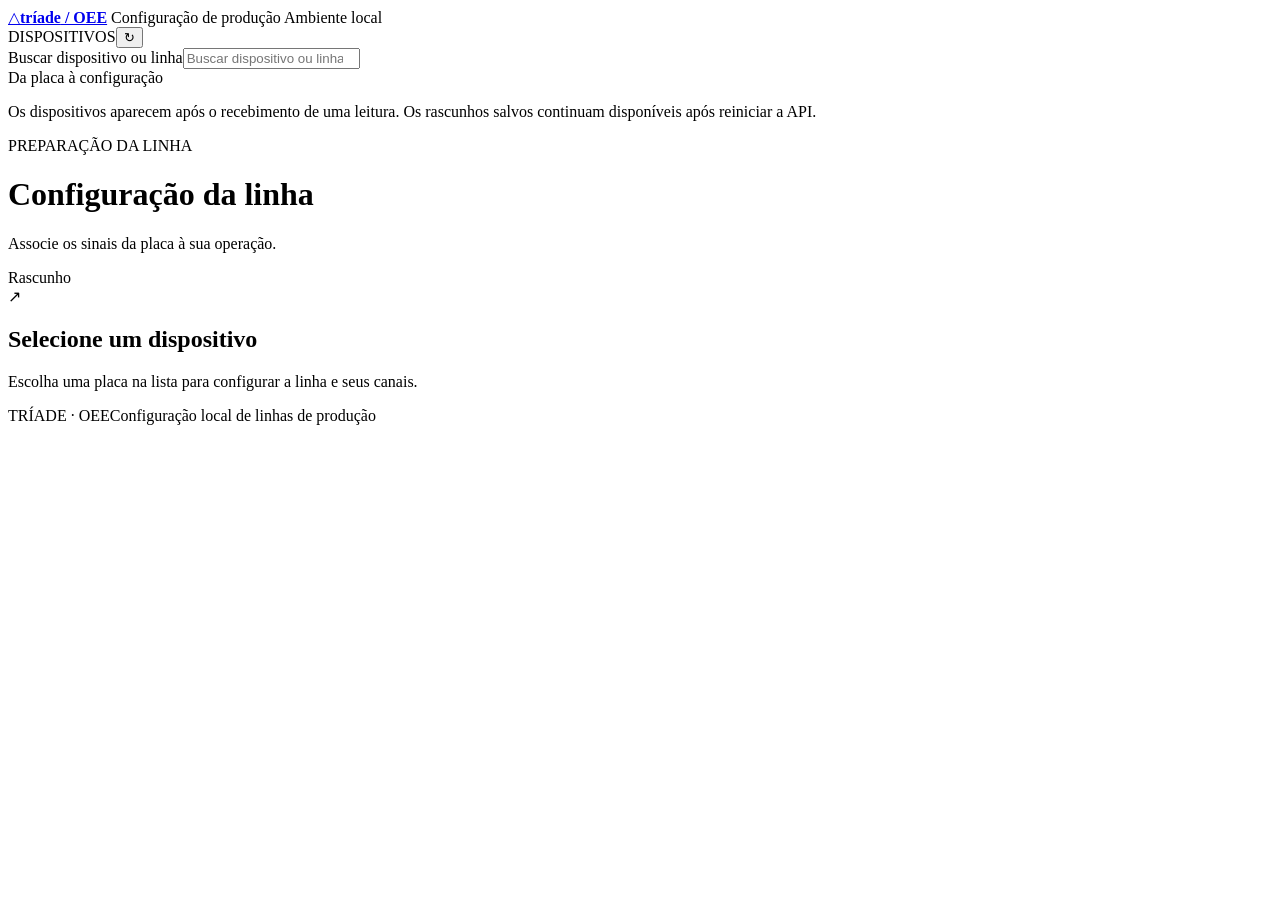
==== backend/src/main/resources/static/index.html @ 41566105 "Plataforma de Config" ====
<!doctype html>
<html lang="pt-BR">
<head>
  <meta charset="utf-8">
  <meta name="viewport" content="width=device-width,initial-scale=1">
  <meta name="color-scheme" content="light">
  <title>Configuração de linhas | Tríade OEE</title>
  <link rel="stylesheet" href="/assets/oee-config.css">
  <script src="/assets/oee-config.js" defer></script>
</head>
<body>
<header class="topbar">
  <a class="brand" href="/" aria-label="Tríade OEE início"><span class="brand-mark" aria-hidden="true">△</span><strong>tríade<span> / OEE</span></strong></a>
  <span class="top-context">Configuração de produção</span><span class="local-label"><i></i> Ambiente local</span>
</header>
<div class="shell">
  <aside class="sidebar" aria-label="Dispositivos">
    <div class="aside-heading"><span>DISPOSITIVOS</span><button id="refresh" class="icon-button" title="Atualizar dispositivos e leituras" aria-label="Atualizar dispositivos e leituras">↻</button></div>
    <label class="search-label"><span class="sr-only">Buscar dispositivo ou linha</span><input id="search" type="search" placeholder="Buscar dispositivo ou linha…"></label>
    <div id="device-list" class="device-list" aria-label="Selecionar dispositivo"></div>
    <div class="aside-note"><span class="small-title">Da placa à configuração</span><p>Os dispositivos aparecem após o recebimento de uma leitura. Os rascunhos salvos continuam disponíveis após reiniciar a API.</p></div>
  </aside>
  <main id="main">
    <div class="page-heading"><div><div class="eyebrow">PREPARAÇÃO DA LINHA</div><h1>Configuração da linha</h1><p>Associe os sinais da placa à sua operação.</p></div><span class="badge">Rascunho</span></div>
    <div id="global-message" class="message" role="status" aria-live="polite" hidden></div>
    <section id="empty" class="empty panel"><span class="empty-symbol" aria-hidden="true">↗</span><h2>Selecione um dispositivo</h2><p>Escolha uma placa na lista para configurar a linha e seus canais.</p></section>
    <div id="workspace" hidden>
      <div class="device-summary"><div><span class="small-title">DISPOSITIVO SELECIONADO</span><h2 id="device-title"></h2></div><div class="summary-meta"><span id="reading-presence"></span><span>Recebido: <strong id="received-at">—</strong></span></div></div>
      <section class="panel line-panel" aria-labelledby="line-heading">
        <div class="panel-heading"><div><span class="step-number">01</span><h2 id="line-heading">Identificação e produção</h2></div><span id="line-version" class="version"></span></div>
        <form id="line-form">
          <div class="line-fields">
            <label>Nome da linha<input name="nomeLinha" maxlength="150" required placeholder="Ex.: Linha de envase 01"></label>
            <label>Produto fixo<input name="produto" maxlength="150" required placeholder="Ex.: Frasco 500 ml"></label>
            <label><span>Velocidade ideal <span class="muted">(produtos/min)</span></span><input name="velocidadeIdealPpm" type="number" step="any" min="0" required placeholder="Ex.: 100"></label>
          </div>
          <div id="line-message" class="message" role="status" aria-live="polite" hidden></div>
          <div class="form-footer"><span id="line-state">Cadastre a linha para configurar seus canais.</span><button type="submit" class="primary" id="line-save">Salvar linha</button></div>
        </form>
      </section>
      <section class="panel channels-panel" aria-labelledby="channels-heading">
        <div class="panel-heading"><div><span class="step-number">02</span><h2 id="channels-heading">Sinais e canais</h2></div><span id="configured-count" class="version"></span></div>
        <div class="channels-layout">
          <div class="channel-directory"><div class="filters" role="group" aria-label="Filtrar canais"><button type="button" data-filter="all" aria-pressed="true">Todos</button><button type="button" data-filter="DI" aria-pressed="false">DI</button><button type="button" data-filter="CONTADOR" aria-pressed="false">Cont.</button><button type="button" data-filter="AI" aria-pressed="false">AI</button><button type="button" data-filter="DO" aria-pressed="false">DO</button></div><div id="channel-list"></div></div>
          <div class="channel-editor">
            <div class="editor-heading"><div><span id="channel-type" class="small-title"></span><h3 id="channel-title"></h3></div><span id="channel-version" class="version"></span></div>
            <div class="raw-reading"><div><span class="small-title">ÚLTIMA LEITURA BRUTA</span><strong id="channel-value">—</strong></div><span id="channel-reading-state"></span></div>
            <p id="channel-lock" class="note" hidden></p>
            <form id="channel-form">
              <fieldset id="channel-fields"><legend class="sr-only">Configuração do canal</legend>
                <label class="toggle-row"><span><strong>Usar este canal</strong><small>Habilita o canal neste rascunho.</small></span><input id="channel-enabled" name="habilitado" type="checkbox" role="switch"></label>
                <label>Nome do canal<input name="nome" maxlength="150" placeholder="Ex.: Estado da máquina"></label>
                <div id="channel-parameters"></div>
              </fieldset>
              <div id="channel-message" class="message" role="status" aria-live="polite" hidden></div>
              <div class="form-footer"><span id="channel-state"></span><button type="submit" class="primary" id="channel-save">Salvar canal</button></div>
            </form>
          </div>
        </div>
      </section>
      <div class="bottom-note"><span>Configurações em preparação. A ativação da linha será uma etapa posterior.</span><button id="reload" class="text-button" type="button">Recarregar cadastro salvo</button></div>
    </div>
    <footer class="page-footer"><span>TRÍADE · OEE</span><span>Configuração local de linhas de produção</span></footer>
  </main>
</div>
<dialog id="discard-dialog" aria-labelledby="discard-title">
  <h2 id="discard-title">Descartar alterações?</h2>
  <p>Há alterações não salvas. Ao continuar, será carregado o cadastro salvo.</p>
  <div class="dialog-actions"><button id="discard-cancel" class="secondary" type="button">Continuar editando</button><button id="discard-confirm" class="primary" type="button">Descartar alterações</button></div>
</dialog>
</body>
</html>
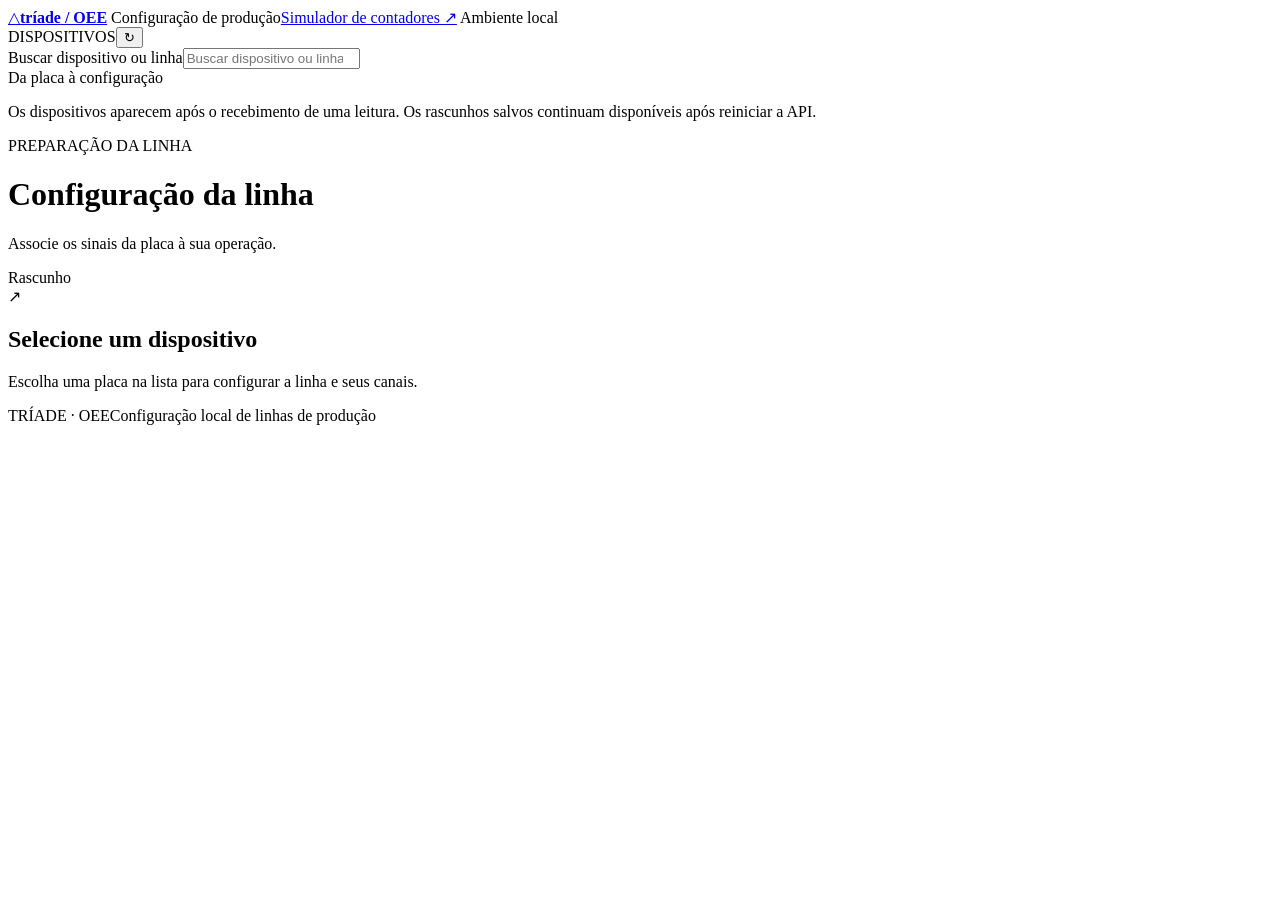
==== commit bcc53afc: "Testes de PPM e Producao" ====
--- a/backend/src/main/resources/static/index.html
+++ b/backend/src/main/resources/static/index.html
@@ -11,7 +11,7 @@
 <body>
 <header class="topbar">
   <a class="brand" href="/" aria-label="Tríade OEE início"><span class="brand-mark" aria-hidden="true">△</span><strong>tríade<span> / OEE</span></strong></a>
-  <span class="top-context">Configuração de produção</span><span class="local-label"><i></i> Ambiente local</span>
+  <span class="top-context">Configuração de produção</span><a class="sim-nav" href="/simulador.html">Simulador de contadores ↗</a><span class="local-label"><i></i> Ambiente local</span>
 </header>
 <div class="shell">
   <aside class="sidebar" aria-label="Dispositivos">
@@ -45,6 +45,13 @@
           <div class="channel-editor">
             <div class="editor-heading"><div><span id="channel-type" class="small-title"></span><h3 id="channel-title"></h3></div><span id="channel-version" class="version"></span></div>
             <div class="raw-reading"><div><span class="small-title">ÚLTIMA LEITURA BRUTA</span><strong id="channel-value">—</strong></div><span id="channel-reading-state"></span></div>
+            <section class="interpreted-reading" aria-labelledby="preview-title">
+              <div class="preview-heading"><span id="preview-title" class="small-title">PRÉVIA DA CONFIGURAÇÃO SALVA</span><span id="preview-status" class="preview-status">Aguardando</span></div>
+              <strong id="preview-value">—</strong>
+              <p id="preview-detail">Selecione uma linha cadastrada para interpretar a última amostra.</p>
+              <span id="preview-origin" class="preview-origin"></span>
+              <p id="preview-unsaved" class="preview-unsaved" hidden>Há alterações não salvas. A prévia usa a configuração salva no servidor.</p>
+            </section>
             <p id="channel-lock" class="note" hidden></p>
             <form id="channel-form">
               <fieldset id="channel-fields"><legend class="sr-only">Configuração do canal</legend>
